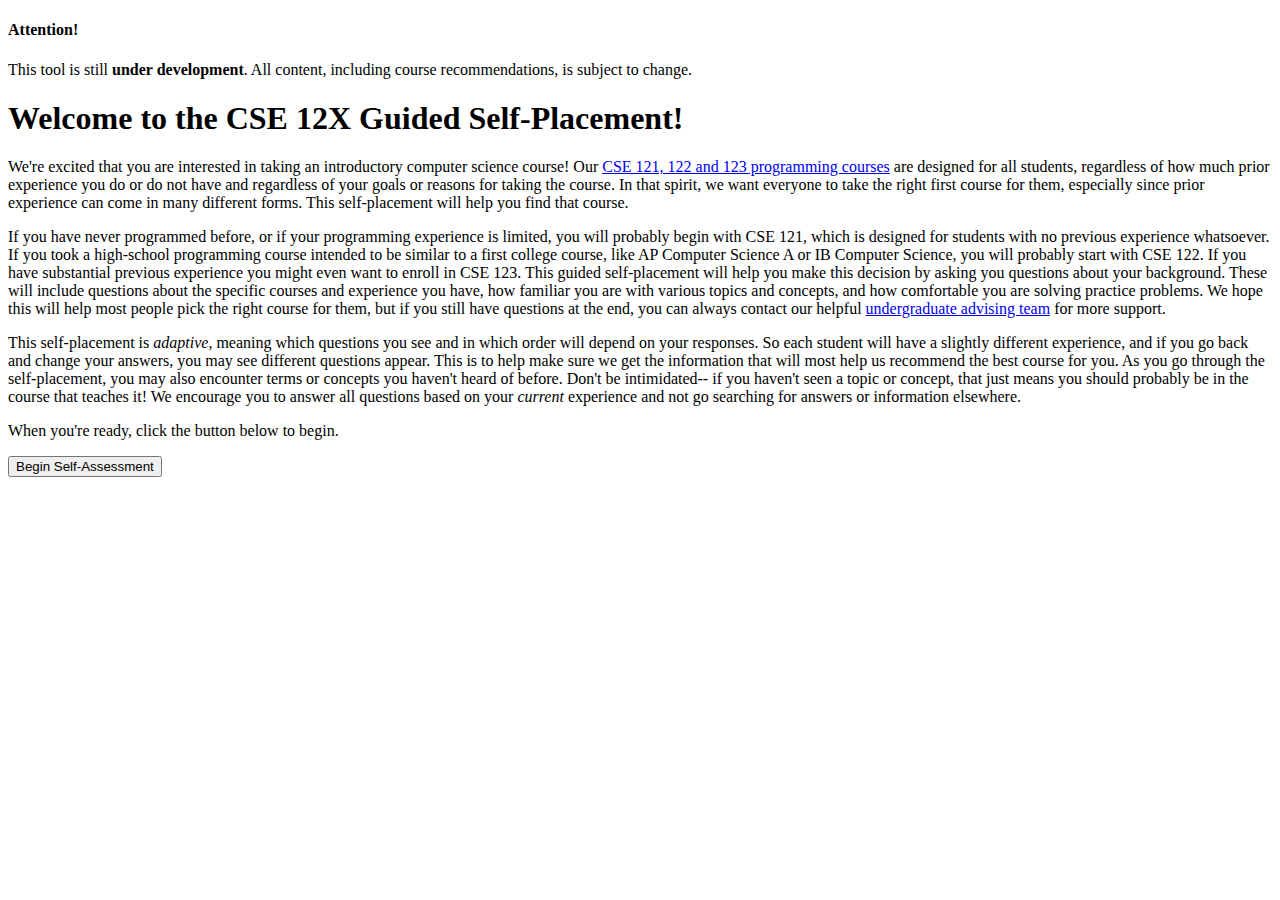
==== test.html @ 58d10d98 "Change topic questions to 5-point scale." ====
<!doctype html>
<html lang="en">
  <head>
    <!-- Required meta tags -->
    <meta charset="utf-8">
    <meta name="viewport" content="width=device-width, initial-scale=1">

    <!-- jQuery -->
    <script src="https://code.jquery.com/jquery-3.6.0.min.js" integrity="sha256-/xUj+3OJU5yExlq6GSYGSHk7tPXikynS7ogEvDej/m4=" crossorigin="anonymous"></script>

    <!-- Bootstrap CSS & JS -->
    <link href="https://cdn.jsdelivr.net/npm/bootstrap@5.1.3/dist/css/bootstrap.min.css" rel="stylesheet" integrity="sha384-1BmE4kWBq78iYhFldvKuhfTAU6auU8tT94WrHftjDbrCEXSU1oBoqyl2QvZ6jIW3" crossorigin="anonymous">
    <script src="https://cdn.jsdelivr.net/npm/bootstrap@5.1.3/dist/js/bootstrap.bundle.min.js" integrity="sha384-ka7Sk0Gln4gmtz2MlQnikT1wXgYsOg+OMhuP+IlRH9sENBO0LRn5q+8nbTov4+1p" crossorigin="anonymous"></script>

    <!-- Prism syntax highlighting -->
    <script src="prism.js"></script>
    <link rel="stylesheet" href="prism.css" type="text/css" />

    <!-- Custom styling and CSS -->
    <link href="styles.css" rel="stylesheet" type="text/css" />
    <script src="script.js"></script>


    <title>CSE 12X Self-Placement</title>
  </head>
  <body>
    <main class="py-5 px-5">
      <div id="beta-alert" class="alert alert-warning sticky-top" role="alert">
        <h4 class="alert-heading">Attention!</h4>
        <p>This tool is still <strong>under development</strong>. All content, including course recommendations,
             is subject to change.</p>
      </div>

      <div id="welcome">
        <h1>Welcome to the CSE 12X Guided Self-Placement!</h1>

        <p>
            We're excited that you are interested in taking an introductory computer science course! Our
            <a target="new" href="https://www.cs.washington.edu/academics/ugrad/nonmajor-options/intro-courses">CSE 121, 122 and 123
            programming courses</a> are designed for all students, regardless of how much prior experience you do or do not have and
            regardless of your goals or reasons for taking the course. In that spirit, we want everyone to take the right first course
            for them, especially since prior experience can come in many different forms. This self-placement will help you find that
            course.
        </p>
        <p>
            If you have never programmed before, or if your programming experience is limited, you will probably begin with CSE 121,
            which is designed for students with no previous experience whatsoever. If you took a high-school programming course intended
            to be similar to a first college course, like AP Computer Science A or IB Computer Science, you will probably start with CSE
            122. If you have substantial previous experience you might even want to enroll in CSE 123. This guided self-placement will
            help you make this decision by asking you questions about your background. These will include questions about the specific
            courses and experience you have, how familiar you are with various topics and concepts, and how comfortable you are solving
            practice problems. We hope this will help most people pick the right course for them, but if you still have questions at the
            end, you can always contact our helpful <a target="new" href="https://www.cs.washington.edu/academics/ugrad/advising">undergraduate
            advising team</a> for more support.
        </p>
        <p>
            This self-placement is <em>adaptive</em>, meaning which questions you see and in which order will depend on your responses. So
            each student will have a slightly different experience, and if you go back and change your answers, you may see different questions
            appear. This is to help make sure we get the information that will most help us recommend the best course for you. As you go through
            the self-placement, you may also encounter terms or concepts you haven't heard of before. Don't be intimidated-- if you haven't seen
            a topic or concept, that just means you should probably be in the course that teaches it! We encourage you to answer all questions
            based on your <em>current</em> experience and not go searching for answers or information elsewhere.
        </p>

        <p>When you're ready, click the button below to begin.</p>
        <button type="button" class="btn btn-success" id="start-btn">Begin Self-Assessment</button>
      </div>


      <form style="display:none" id="main">
        <div class="mb-3 question" id="prevCourse">
            <label class="form-label" for="previousCourse">Have you taken a previous computer science course?</label>
            <div class="form-check">
                <input autocomplete="off" class="form-check-input" type="radio" name="previousCourse" id="previousCourseYes" value="Yes">
                <label class="form-check-label" for="previousCourseYes">Yes</label>
            </div>
            <div class="form-check">
                <input autocomplete="off" class="form-check-input" type="radio" name="previousCourse" id="previousCourseNo" value="No">
                <label class="form-check-label" for="previousCourseNo">No</label>
            </div>
        </div>

        <div class="mb-3 question" id ="prevExp" style="display:none">
            <label class="form-label" for="previousExp">Do you have previous programming experience outside of a course?</label>
            <div class="form-check">
                <input autocomplete="off" class="form-check-input" type="radio" name="previousExp" id="previousExpYes" value="Yes">
                <label class="form-check-label" for="previousExpYes">Yes</label>
            </div>
            <div class="form-check">
                <input autocomplete="off" class="form-check-input" type="radio" name="previousExp" id="previousExpNo" value="No">
                <label class="form-check-label" for="previousExpNo">No</label>
            </div>
        </div>

        <div class="mb-3 question" id="lastCourse" style="display:none">
            <label class="form-label" for="lastCourse">What is the most recent computer science course you have completed?</label>
            <select class="form-select" name="lastCourse" aria-label="Most recent course">
                <option value="" selected disabled>Select an option</option>
                <option value="CSE142">CSE 142 (at UW, UW in the High School, or a community college)</option>
                <option value="AP-A">Advanced Placement (AP) Computer Science A</option>
                <option value="AP-P">Advanced Placement (AP) Computer Science Principles</option>
                <option value="IB-SL">International Baccalaureate (IB) Computer Science - Standard Level (SL)</option>
                <option value="IB-HL">International Baccalaureate (IB) Computer Science - High Level (SL)</option>
                <option value="ECS">Exploring Computer Science</option>
                <option value="Other">Other</option>
            </select>
        </div>

        <div class="mb-3 question gradeCheck" id="142Score" style="display:none">
            <label class="form-label" for="142Score">What was your grade in CSE 142?</label>
            <div class="form-check">
                <input autocomplete="off" class="form-check-input" type="radio" name="142Score" id="142-0" value="0">
                <label class="form-check-label" for="142-0">0.0-0.9</label>
            </div>
            <div class="form-check">
                <input autocomplete="off" class="form-check-input" type="radio" name="142Score" id="142-1" value="1">
                <label class="form-check-label" for="142-1">1.0-1.9</label>
            </div>
            <div class="form-check">
                <input autocomplete="off" class="form-check-input" type="radio" name="142Score" id="142-2" value="2">
                <label class="form-check-label" for="142-2">2.0-2.9</label>
            </div>
            <div class="form-check">
                <input autocomplete="off" class="form-check-input" type="radio" name="142Score" id="142-3" value="3">
                <label class="form-check-label" for="142-3">3.0-4.0</label>
            </div>
            <div class="form-check">
                <input autocomplete="off" class="form-check-input" type="radio" name="142Score" id="142-S" value="S">
                <label class="form-check-label" for="142-S">S</label>
            </div>
            <div class="form-check">
                <input autocomplete="off" class="form-check-input" type="radio" name="142Score" id="142-NS" value="NS">
                <label class="form-check-label" for="142-NS">NS</label>
            </div>
            <div class="form-check">
                <input autocomplete="off" class="form-check-input" type="radio" name="142Score" id="142-X" value="X">
                <label class="form-check-label" for="142-X">I do not have a grade in CSE 142</label>
            </div>
        </div>

        <div class="mb-3 question gradeCheck" id="apScore" style="display:none">
            <label class="form-label" for="apScore">What was your score on the AP Computer Science A exam?</label>
            <div class="form-check">
                <input autocomplete="off" class="form-check-input" type="radio" name="apScore" id="ap1" value="1">
                <label class="form-check-label" for="ap1">1</label>
            </div>
            <div class="form-check">
                <input autocomplete="off" class="form-check-input" type="radio" name="apScore" id="ap2" value="2">
                <label class="form-check-label" for="ap2">2</label>
            </div>
            <div class="form-check">
                <input autocomplete="off" class="form-check-input" type="radio" name="apScore" id="ap3" value="3">
                <label class="form-check-label" for="ap3">3</label>
            </div>
            <div class="form-check">
                <input autocomplete="off" class="form-check-input" type="radio" name="apScore" id="ap4" value="4">
                <label class="form-check-label" for="ap4">4</label>
            </div>
            <div class="form-check">
                <input autocomplete="off" class="form-check-input" type="radio" name="apScore" id="ap5" value="5">
                <label class="form-check-label" for="ap5">5</label>
            </div>
            <div class="form-check">
                <input autocomplete="off" class="form-check-input" type="radio" name="apScore" id="ap0" value="X">
                <label class="form-check-label" for="ap0">I did not take the exam or do not have a score</label>
            </div>
        </div>

        <div class="mb-3 question gradeCheck" id="ibScore" style="display:none">
            <label class="form-label" for="ibScore">What was your score on the IB Computer Science exam?</label>
            <div class="form-check">
                <input autocomplete="off" class="form-check-input" type="radio" name="ibScore" id="ib1" value="1">
                <label class="form-check-label" for="ib1">1</label>
            </div>
            <div class="form-check">
                <input autocomplete="off" class="form-check-input" type="radio" name="ibScore" id="ib2" value="2">
                <label class="form-check-label" for="ib2">2</label>
            </div>
            <div class="form-check">
                <input autocomplete="off" class="form-check-input" type="radio" name="ibScore" id="ib3" value="3">
                <label class="form-check-label" for="ib3">3</label>
            </div>
            <div class="form-check">
                <input autocomplete="off" class="form-check-input" type="radio" name="ibScore" id="ib4" value="4">
                <label class="form-check-label" for="ib4">4</label>
            </div>
            <div class="form-check">
                <input autocomplete="off" class="form-check-input" type="radio" name="ibScore" id="ib5" value="5">
                <label class="form-check-label" for="ib5">5</label>
            </div>
            <div class="form-check">
                <input autocomplete="off" class="form-check-input" type="radio" name="ibScore" id="ib6" value="6">
                <label class="form-check-label" for="ib6">6</label>
            </div>
            <div class="form-check">
                <input autocomplete="off" class="form-check-input" type="radio" name="ibScore" id="ib7" value="7">
                <label class="form-check-label" for="ib7">7</label>
            </div>
            <div class="form-check">
                <input autocomplete="off" class="form-check-input" type="radio" name="ibScore" id="ib0" value="X">
                <label class="form-check-label" for="ib0">I did not take the exam or do not have a score</label>
            </div>
        </div>

        <div class="mb-2 question" id="topics-121" style="display:none">
            <label class="form-label" for="topics-121">How familiar and comfortable are you with each of
                the following programming topics/constructs?</label>
            <div class="mb-3">
                <label for="121vars" id="varLabel">Variables</label>
                <select class="form-select" name="121vars">
                    <option value="" selected disabled>Select an option</option>
                    <option value="0">I have never heard of this.</option>
                    <option value="1">I have heard of this but don't know what it is or don't understand it.</option>
                    <option value="2">I know what this is but I am not comfortable using it in programming.</option>
                    <option value="3">I am somewhat comfortable using this in programming.</option>
                    <option value="4">I am entirely comfortable using this in programming.</option>
                </select>
            </div>

            <div class="mb-3">
                <label for="121types" id="typeLabel">Data types (e.g.,&nbsp;<code>int</code>,&nbsp;<code>double</code>,&nbsp;<code>String</code>,&nbsp;<code>char</code>)</label>
                <select class="form-select" name="121types">
                    <option value="" selected disabled>Select an option</option>
                    <option value="0">I have never heard of this.</option>
                    <option value="1">I have heard of this but don't know what it is or don't understand it.</option>
                    <option value="2">I know what this is but I am not comfortable using it in programming.</option>
                    <option value="3">I am somewhat comfortable using this in programming.</option>
                    <option value="4">I am entirely comfortable using this in programming.</option>
                </select>
            </div>
            <div class="mb-3">
                <label for="121funcs" id="funcLabel">Functions/Methods</label>
                <select class="form-select" name="121funcs">
                    <option value="" selected disabled>Select an option</option>
                    <option value="0">I have never heard of this.</option>
                    <option value="1">I have heard of this but don't know what it is or don't understand it.</option>
                    <option value="2">I know what this is but I am not comfortable using it in programming.</option>
                    <option value="3">I am somewhat comfortable using this in programming.</option>
                    <option value="4">I am entirely comfortable using this in programming.</option>
                </select>
            </div>
            <div class="mb-3">
                <label for="121loops" id="loopLabel">Loops</label>
                <select class="form-select" name="121loops">
                    <option value="" selected disabled>Select an option</option>
                    <option value="0">I have never heard of this.</option>
                    <option value="1">I have heard of this but don't know what it is or don't understand it.</option>
                    <option value="2">I know what this is but I am not comfortable using it in programming.</option>
                    <option value="3">I am somewhat comfortable using this in programming.</option>
                    <option value="4">I am entirely comfortable using this in programming.</option>
                </select>
            </div>
            <div class="mb-3">
                <label for="121conds" id="condLabel">Conditionals (e.g.,&nbsp;<code>if</code>,&nbsp;<code>else</code>)</label>
                <select class="form-select" name="121conds">
                    <option value="" selected disabled>Select an option</option>
                    <option value="0">I have never heard of this.</option>
                    <option value="1">I have heard of this but don't know what it is or don't understand it.</option>
                    <option value="2">I know what this is but I am not comfortable using it in programming.</option>
                    <option value="3">I am somewhat comfortable using this in programming.</option>
                    <option value="4">I am entirely comfortable using this in programming.</option>
                </select>
            </div>
            <div class="mb-3">
                <label for="121arrs" id="arrLabel">Arrays and/or Lists</label>
                <select class="form-select" name="121arrs">
                    <option value="" selected disabled>Select an option</option>
                    <option value="0">I have never heard of this.</option>
                    <option value="1">I have heard of this but don't know what it is or don't understand it.</option>
                    <option value="2">I know what this is but I am not comfortable using it in programming.</option>
                    <option value="3">I am somewhat comfortable using this in programming.</option>
                    <option value="4">I am entirely comfortable using this in programming.</option>
                </select>
            </div>
        </div>

        <div class="mb-3 question" id="p_121p1" style="display:none">
            <label for="p_121p1">Read and work on this problem, then answer the next question: <b>What is the output after executing the following code?</b></label><br/>

            <!-- Nav tabs -->
            <ul class="nav nav-pills" id="p_121p1-lang" role="tablist">
                <li class="nav-item" role="presentation">
                    <button class="nav-link active" id="p_121p1-java-tab" data-bs-toggle="tab" data-bs-target="#p_121p1-java" type="button" role="tab" aria-controls="p_121p1-java" aria-selected="true">Java</button>
                </li>
                <li class="nav-item" role="presentation">
                    <button class="nav-link" id="p_121p1-python-tab" data-bs-toggle="tab" data-bs-target="#p_121p1-python" type="button" role="tab" aria-controls="p_121p1-python" aria-selected="false">Python</button>
                </li>
            </ul>

            <!-- Tab panes -->
            <div class="tab-content">
                <!-- **JAVA** -->
                <div class="tab-pane active" id="p_121p1-java" role="tabpanel" aria-labelledby="p_121p1-java-tab">
                    <div class="row">
                        <div class="col-7" id="p_121p1-java-problem-col">
                            <pre><code class="language-java">public class Example {
    public static void main(String[] args) {
        figure(8);
    }

    public static void figure(int max) {
        for (int line = 1; line &lt;= max; line++) {
            for (int dots = 1; dots &lt;= -1 * line + max; dots++) {
                System.out.print(".");
            }
            System.out.println(line);
        }
    }
}</code></pre>
                        </div>

                        <div class="col-4 toggle-solutions" id="p_121p1-java-solution-col">
                            <!-- **SOLUTION** -->
                            <p>
                            <button class="btn btn-primary" type="button" data-bs-toggle="collapse" data-bs-target="#p_121p1-java-solution" role="button" aria-expanded="false" aria-controls="p_121p1-java-solution">
                                Toggle solution
                            </button>
                            </p>
                            <div class="collapse" id="p_121p1-java-solution">
                                <div class="card card-body">
                                    <samp>
                                        .......1<br/>
                                        ......2<br/>
                                        .....3<br/>
                                        ....4<br/>
                                        ...5<br/>
                                        ..6<br/>
                                        .7<br/>
                                        8
                                    </samp>
                                </div>
                            </div>
                        </div>
                    </div>
                </div>

                <!-- **PYTHON** -->
                <div class="tab-pane" id="p_121p1-python" role="tabpanel" aria-labelledby="p_121p1-python-tab">
                    <div class="row">
                        <div class="col-7" id="p_121p1-python-problem-col">
                            <pre><code class="language-python">def figure(max_num):
    for line in range(1, max_num + 1):
        for dots in range(1, max_num - line + 1):
            print(".", end="")
        print(line)

figure(8)</code></pre>
                        </div>

                        <div class="col-4 toggle-solutions" id="p_121p1-python-solution-col">
                            <!-- **SOLUTION** -->
                            <p>
                            <a class="btn btn-primary" data-bs-toggle="collapse" href="#p_121p1-python-solution" role="button" aria-expanded="false" aria-controls="p_121p1-python-solution">
                                Toggle solution
                            </a>
                            </p>
                            <div class="collapse" id="p_121p1-python-solution">
                                <div class="card card-body">
                                    <samp>
                                        .......1<br/>
                                        ......2<br/>
                                        .....3<br/>
                                        ....4<br/>
                                        ...5<br/>
                                        ..6<br/>
                                        .7<br/>
                                        8
                                    </samp>
                                </div>
                            </div>
                        </div>
                    </div>
                </div>
            </div>


            <div class="mb-3" id="p_121p1react" style="display:none">
                <label class="form-label" for="p_121p1react">Which of the following best describes your experience with the preceding problem?</label>
                <div class="form-check">
                    <input autocomplete="off" class="form-check-input" type="radio" name="p_121p1react" id="p_121p1react1" value="1">
                    <label class="form-check-label" for="p_121p1react1">I did not understand the problem.</label>
                </div>
                <div class="form-check">
                    <input autocomplete="off" class="form-check-input" type="radio" name="p_121p1react" id="p_121p1react2" value="2">
                    <label class="form-check-label" for="p_121p1react2">I understood the problem but did not know how to begin solving it.</label>
                </div>
                <div class="form-check">
                    <input autocomplete="off" class="form-check-input" type="radio" name="p_121p1react" id="p_121p1react3" value="3">
                    <label class="form-check-label" for="p_121p1react3">I was able to begin solving the problem but was not able to complete it.</label>
                </div>
                <div class="form-check">
                    <input autocomplete="off" class="form-check-input" type="radio" name="p_121p1react" id="p_121p1react4" value="4">
                    <label class="form-check-label" for="p_121p1react4">I was able to solve the problem but struggled to do so.</label>
                </div>
                <div class="form-check">
                    <input autocomplete="off" class="form-check-input" type="radio" name="p_121p1react" id="p_121p1react5" value="5">
                    <label class="form-check-label" for="p_121p1react5">I was able to solve the problem easily.</label>
                </div>
            </div>
        </div>

        <div class="mb-3 question" id="p_121p2" style="display:none">
            <label for="p_121p2">Read and work on this problem, then answer the next question: <b>What is the output after executing the following code?</b></label><br/>

            <!-- Nav tabs -->
            <ul class="nav nav-pills" id="p_121p2-lang" role="tablist">
                <li class="nav-item" role="presentation">
                    <button class="nav-link active" id="p_121p2-java-tab" data-bs-toggle="tab" data-bs-target="#p_121p2-java" type="button" role="tab" aria-controls="p_121p2-java" aria-selected="true">Java</button>
                </li>
                <li class="nav-item" role="presentation">
                    <button class="nav-link" id="p_121p2-python-tab" data-bs-toggle="tab" data-bs-target="#p_121p2-python" type="button" role="tab" aria-controls="p_121p2-python" aria-selected="false">Python</button>
                </li>
            </ul>

            <!-- Tab panes -->
            <div class="tab-content">
                <!-- **JAVA** -->
                <div class="tab-pane active" id="p_121p2-java" role="tabpanel" aria-labelledby="p_121p2-java-tab">
                    <div class="row">
                        <div class="col-7" id="p_121p2-java-problem-col">
                            <pre><code class="language-java">public class Example {
    public static void main(String[] args) {
        String[] list = {"hello", "banana", "lime", "lemon", "apple", "strawberry", "grape"};
        boolean mystery1 = mystery(3, list);
        System.out.println("Mystery 1: " + mystery1);
        boolean mystery2 = mystery(5, list);
        System.out.println("Mystery 2: " + mystery2);
    }

    public static boolean mystery(int x, String[] list) {
        for (int i = 0; i &lt; list.length; i++) {
            if (list[i].length() &lt; x) {
                return true;
            }
        }
        return false;
    }
}</code></pre>
                        </div>

                        <div class="col-4 toggle-solutions" id="p_121p2-java-solution-col">
                            <!-- **SOLUTION** -->
                            <p>
                            <a class="btn btn-primary" data-bs-toggle="collapse" href="#p_121p2-java-solution" role="button" aria-expanded="false" aria-controls="p_121p2-java-solution">
                                Toggle solution
                            </a>
                            </p>
                            <div class="collapse" id="p_121p2-java-solution">
                                <div class="card card-body">
                                    <samp>
                                        Mystery 1: false<br/>
                                        Mystery 2: true
                                    </samp>
                                </div>
                            </div>
                        </div>
                    </div>
                </div>

                <!-- **PYTHON** -->
                <div class="tab-pane" id="p_121p2-python" role="tabpanel" aria-labelledby="p_121p2-python-tab">
                    <div class="row">
                        <div class="col-7" id="p_121p2-python-problem-col">
                            <pre><code class="language-python">def mystery(x, values):
    for el in values:
        if len(el) &lt; x:
            return True
    return False


values = ["hello", "banana", "lime", "lemon", "apple", "strawberry", "grape"]
mystery1 = mystery(3, values)
print("Mystery 1:", mystery1)
mystery2 = mystery(5, values)
print("Mystery 2:", mystery2)
                            </code></pre>
                        </div>

                        <div class="col-4 toggle-solutions" id="p_121p2-python-solution-col">
                            <!-- **SOLUTION** -->
                            <p>
                            <a class="btn btn-primary" data-bs-toggle="collapse" href="#p_121p2-python-solution" role="button" aria-expanded="false" aria-controls="p_121p2-python-solution">
                                Toggle solution
                            </a>
                            </p>
                            <div class="collapse" id="p_121p2-python-solution">
                                <div class="card card-body">
                                    <samp>
                                        Mystery 1: False</br>
                                        Mystery 2: True
                                    </samp>
                                </div>
                            </div>
                        </div>
                    </div>
                </div>
            </div>


            <div class="mb-3" id="p_121p2react" style="display:none">
                <label class="form-label" for="p_121p2react">Which of the following best describes your experience with the preceding problem?</label>
                <div class="form-check">
                    <input autocomplete="off" class="form-check-input" type="radio" name="p_121p2react" id="p_121p2react1" value="1">
                    <label class="form-check-label" for="p_121p2react1">I did not understand the problem.</label>
                </div>
                <div class="form-check">
                    <input autocomplete="off" class="form-check-input" type="radio" name="p_121p2react" id="p_121p2react2" value="2">
                    <label class="form-check-label" for="p_121p2react2">I understood the problem but did not know how to begin solving it.</label>
                </div>
                <div class="form-check">
                    <input autocomplete="off" class="form-check-input" type="radio" name="p_121p2react" id="p_121p2react3" value="3">
                    <label class="form-check-label" for="p_121p2react3">I was able to begin solving the problem but was not able to complete it.</label>
                </div>
                <div class="form-check">
                    <input autocomplete="off" class="form-check-input" type="radio" name="p_121p2react" id="p_121p2react4" value="4">
                    <label class="form-check-label" for="p_121p2react4">I was able to solve the problem but struggled to do so.</label>
                </div>
                <div class="form-check">
                    <input autocomplete="off" class="form-check-input" type="radio" name="p_121p2react" id="p_121p2react5" value="5">
                    <label class="form-check-label" for="p_121p2react5">I was able to solve the problem easily.</label>
                </div>
            </div>
        </div>

        <div class="mb-3 question" id="p_121p3" style="display:none">
            <label for="p_121p3">Read and work on this problem, then answer the next question: <b>In one or two short sentences, describe what the following code does.</b></label><br/>

            <!-- Nav tabs -->
            <ul class="nav nav-pills" id="p_121p3-lang" role="tablist">
                <li class="nav-item" role="presentation">
                    <button class="nav-link active" id="p_121p3-java-tab" data-bs-toggle="tab" data-bs-target="#p_121p3-java" type="button" role="tab" aria-controls="p_121p3-java" aria-selected="true">Java</button>
                </li>
                <li class="nav-item" role="presentation">
                    <button class="nav-link" id="p_121p3-python-tab" data-bs-toggle="tab" data-bs-target="#p_121p3-python" type="button" role="tab" aria-controls="p_121p3-python" aria-selected="false">Python</button>
                </li>
            </ul>

            <!-- Tab panes -->
            <div class="tab-content">
                <!-- **JAVA** -->
                <div class="tab-pane active" id="p_121p3-java" role="tabpanel" aria-labelledby="p_121p3-java-tab">
                    <div class="row">
                        <div class="col-7" id="p_121p3-java-problem-col">
                            <pre><code class="language-java">import java.util.*;

public class Example {
    public static void main(String[] args) {
        inputLoop();
    }

    public static void inputLoop() {
        Scanner console = new Scanner(System.in);
        int totalChars = 0;
        String sentinel = "quit";
        System.out.print("Type a word (or \"" + sentinel + "\" to quit): ");
        String word = console.next();
        while (!word.equals(sentinel)) {
            totalChars += word.length();
            System.out.print("Type a word (or \"" + sentinel + "\" to quit): ");
            word = console.next();
        }
        System.out.println("The total number of characters is: " + totalChars);
    }
}</code></pre>
                        </div>

                        <div class="col-4 toggle-solutions" id="p_121p3-java-solution-col">
                            <!-- **SOLUTION** -->
                            <p>
                            <a class="btn btn-primary" data-bs-toggle="collapse" href="#p_121p3-java-solution" role="button" aria-expanded="false" aria-controls="p_121p3-java-solution">
                                Toggle solution
                            </a>
                            </p>
                            <div class="collapse" id="p_121p3-java-solution">
                                <div class="card card-body">
                                    <samp>
                                        Reads in input from the user one word at a time until the word "quit" is entered, then prints the total number of characters entered
                                        (not including the word "quit").
                                    </samp>
                                </div>
                            </div>
                        </div>
                    </div>
                </div>

                <!-- **PYTHON** -->
                <div class="tab-pane" id="p_121p3-python" role="tabpanel" aria-labelledby="p_121p3-python-tab">
                    <div class="row">
                        <div class="col-7" id="p_121p3-python-problem-col">
                            <pre><code class="language-python">def input_loop():
    total_chars = 0;
    sentinel = "quit";
    prompt = 'Type a word (or "' + sentinel +'" to quit): '
    word = input(prompt)
    while word != sentinel:
        total_chars += len(word)
        word = input(prompt)
    print("The total number of characters is:", total_chars)

input_loop()</code></pre>
                        </div>

                        <div class="col-4 toggle-solutions" id="p_121p3-python-solution-col">
                            <!-- **SOLUTION** -->
                            <p>
                            <a class="btn btn-primary" data-bs-toggle="collapse" href="#p_121p3-python-solution" role="button" aria-expanded="false" aria-controls="p_121p3-python-solution">
                                Toggle solution
                            </a>
                            </p>
                            <div class="collapse" id="p_121p3-python-solution">
                                <div class="card card-body">
                                    <samp>
                                        Reads in input from the user one word at a time until the word "quit" is entered, then prints the total number of characters entered
                                        (not including the word "quit").
                                    </samp>
                                </div>
                            </div>
                        </div>
                    </div>
                </div>
            </div>

            <div class="mb-3" id="p_121p3react" style="display:none">
                <label class="form-label" for="p_121p3react">Which of the following best describes your experience with the preceding problem?</label>
                <div class="form-check">
                    <input autocomplete="off" class="form-check-input" type="radio" name="p_121p3react" id="p_121p3react1" value="1">
                    <label class="form-check-label" for="p_121p3react1">I did not understand the problem.</label>
                </div>
                <div class="form-check">
                    <input autocomplete="off" class="form-check-input" type="radio" name="p_121p3react" id="p_121p3react2" value="2">
                    <label class="form-check-label" for="p_121p3react2">I understood the problem but did not know how to begin solving it.</label>
                </div>
                <div class="form-check">
                    <input autocomplete="off" class="form-check-input" type="radio" name="p_121p3react" id="p_121p3react3" value="3">
                    <label class="form-check-label" for="p_121p3react3">I was able to begin solving the problem but was not able to complete it.</label>
                </div>
                <div class="form-check">
                    <input autocomplete="off" class="form-check-input" type="radio" name="p_121p3react" id="p_121p3react4" value="4">
                    <label class="form-check-label" for="p_121p3react4">I was able to solve the problem but struggled to do so.</label>
                </div>
                <div class="form-check">
                    <input autocomplete="off" class="form-check-input" type="radio" name="p_121p3react" id="p_121p3react5" value="5">
                    <label class="form-check-label" for="p_121p3react5">I was able to solve the problem easily.</label>
                </div>
            </div>
        </div>

        <div class="mb-3 question" id="topics-122" style="display:none">
            <label class="form-label" for="topics-122">How familiar and comfortable are you with each of
                the following programming topics/constructs?</label>
            <div class="mb-3">
                <label for="122io" id="ioLabel">Console and/or File Input/Output</label>
                <select class="form-select" name="122io">
                    <option value="" selected disabled>Select an option</option>
                    <option value="0">I have never heard of this.</option>
                    <option value="1">I have heard of this but don't know what it is or don't understand it.</option>
                    <option value="2">I know what this is but I am not comfortable using it in programming.</option>
                    <option value="3">I am somewhat comfortable using this in programming.</option>
                    <option value="4">I am entirely comfortable using this in programming.</option>
                </select>
            </div>
            <div class="mb-3">
                <label for="122maps" id="mapLabel">Maps and/or Dictionaries</label>
                <select class="form-select" name="122maps">
                    <option value="" selected disabled>Select an option</option>
                    <option value="0">I have never heard of this.</option>
                    <option value="1">I have heard of this but don't know what it is or don't understand it.</option>
                    <option value="2">I know what this is but I am not comfortable using it in programming.</option>
                    <option value="3">I am somewhat comfortable using this in programming.</option>
                    <option value="4">I am entirely comfortable using this in programming.</option>
                </select>
            </div>
            <div class="mb-3">
                <label for="122classes" id="classLabel">Defining classes</label>
                <select class="form-select" name="122classes">
                    <option value="" selected disabled>Select an option</option>
                    <option value="0">I have never heard of this.</option>
                    <option value="1">I have heard of this but don't know what it is or don't understand it.</option>
                    <option value="2">I know what this is but I am not comfortable using it in programming.</option>
                    <option value="3">I am somewhat comfortable using this in programming.</option>
                    <option value="4">I am entirely comfortable using this in programming.</option>
                </select>
            </div>
            <div class="mb-3">
                <label for="122construct" id="constructLabel">Defining constructors</label>
                <select class="form-select" name="122construct">
                    <option value="" selected disabled>Select an option</option>
                    <option value="0">I have never heard of this.</option>
                    <option value="1">I have heard of this but don't know what it is or don't understand it.</option>
                    <option value="2">I know what this is but I am not comfortable using it in programming.</option>
                    <option value="3">I am somewhat comfortable using this in programming.</option>
                    <option value="4">I am entirely comfortable using this in programming.</option>
                </select>
            </div>
            <div class="mb-3">
                <label for="122inter" id="interLabel">Interfaces</label>
                <select class="form-select" name="122inter">
                    <option value="" selected disabled>Select an option</option>
                    <option value="0">I have never heard of this.</option>
                    <option value="1">I have heard of this but don't know what it is or don't understand it.</option>
                    <option value="2">I know what this is but I am not comfortable using it in programming.</option>
                    <option value="3">I am somewhat comfortable using this in programming.</option>
                    <option value="4">I am entirely comfortable using this in programming.</option>
                </select>
            </div>
        </div>


        <div class="mb-3 question" id="p_122p1" style="display:none">
            <label for="p_122p1">Read and work on this problem, then answer the next question: <b>In one or two short sentences, describe what the following code does.</b></label><br/>

            <!-- Nav tabs -->
            <ul class="nav nav-pills" id="p_122p1-lang" role="tablist">
                <li class="nav-item" role="presentation">
                    <button class="nav-link active" id="p_122p1-java-tab" data-bs-toggle="tab" data-bs-target="#p_122p1-java" type="button" role="tab" aria-controls="p_122p1-java" aria-selected="true">Java</button>
                </li>
                <li class="nav-item" role="presentation">
                    <button class="nav-link" id="p_122p1-python-tab" data-bs-toggle="tab" data-bs-target="#p_122p1-python" type="button" role="tab" aria-controls="p_122p1-python" aria-selected="false">Python</button>
                </li>
            </ul>

            <!-- Tab panes -->
            <div class="tab-content">
                <!-- **JAVA** -->
                <div class="tab-pane active" id="p_122p1-java" role="tabpanel" aria-labelledby="p_122p1-java-tab">
                    <div class="row">
                        <div class="col-7" id="p_122p1-java-problem-col">
                            <pre><code class="language-java">public static Map&lt;String, Set&lt;Integer&gt;&gt; mystery(Map&lt;String, Set&lt;Integer&gt;&gt; map1) {
    Map&lt;String, Set&lt;Integer&gt;&gt; map2 = new HashMap&lt;&gt;();
    for (String key : map1.keySet()) {
        Set&lt;Integer&gt; set1 = map1.get(key);
        Set&lt;Integer&gt; set2 = new HashSet&lt;Integer&gt;();
        for (int n : set1) {
            set2.add(n);
        }
        map2.put(key, set2);
    }
    return map2;
}</code></pre>
                        </div>

                        <div class="col-4 toggle-solutions" id="p_122p1-java-solution-col">
                            <!-- **SOLUTION** -->
                            <p>
                            <a class="btn btn-primary" data-bs-toggle="collapse" href="#p_122p1-java-solution" role="button" aria-expanded="false" aria-controls="p_122p1-java-solution">
                                Toggle solution
                            </a>
                            </p>
                            <div class="collapse" id="p_122p1-java-solution">
                                <div class="card card-body">
                                    <samp>
                                        Creates a new map that contains the same keys and copies of the values of the parameter map. (Creates a deep copy of the parameter map.)
                                    </samp>
                                </div>
                            </div>
                        </div>
                    </div>
                </div>

                <!-- **PYTHON** -->
                <div class="tab-pane" id="p_122p1-python" role="tabpanel" aria-labelledby="p_122p1-python-tab">
                    <div class="row">
                        <div class="col-7" id="p_122p1-python-problem-col">
                            <pre><code class="language-python">def mystery(dict1):
    dict2 = {}
    for key in dict1:
        set2 = set()
        set1 = dict1[key]
        for n in set1:
            set2.add(n)
        dict2[key] = set2
    return dict2</code></pre>
                        </div>

                        <div class="col-4 toggle-solutions" id="p_122p1-python-solution-col">
                            <!-- **SOLUTION** -->
                            <p>
                            <a class="btn btn-primary" data-bs-toggle="collapse" href="#p_122p1-python-solution" role="button" aria-expanded="false" aria-controls="p_122p1-python-solution">
                                Toggle solution
                            </a>
                            </p>
                            <div class="collapse" id="p_122p1-python-solution">
                                <div class="card card-body">
                                    <samp>
                                        Creates a new dictionary that contains the same keys and copies of the values of the parameter dictionary. (Creates a deep copy of the parameter dictionary.)
                                    </samp>
                                </div>
                            </div>
                        </div>
                    </div>
                </div>
            </div>

            <div class="mb-3" id="p_122p1react" style="display:none">
                <label class="form-label" for="p_122p1react">Which of the following best describes your experience with the preceding problem?</label>
                <div class="form-check">
                    <input autocomplete="off" class="form-check-input" type="radio" name="p_122p1react" id="p_122p1react1" value="1">
                    <label class="form-check-label" for="p_122p1react1">I did not understand the problem.</label>
                </div>
                <div class="form-check">
                    <input autocomplete="off" class="form-check-input" type="radio" name="p_122p1react" id="p_122p1react2" value="2">
                    <label class="form-check-label" for="p_122p1react2">I understood the problem but did not know how to begin solving it.</label>
                </div>
                <div class="form-check">
                    <input autocomplete="off" class="form-check-input" type="radio" name="p_122p1react" id="p_122p1react3" value="3">
                    <label class="form-check-label" for="p_122p1react3">I was able to begin solving the problem but was not able to complete it.</label>
                </div>
                <div class="form-check">
                    <input autocomplete="off" class="form-check-input" type="radio" name="p_122p1react" id="p_122p1react4" value="4">
                    <label class="form-check-label" for="p_122p1react4">I was able to solve the problem but struggled to do so.</label>
                </div>
                <div class="form-check">
                    <input autocomplete="off" class="form-check-input" type="radio" name="p_122p1react" id="p_122p1react5" value="5">
                    <label class="form-check-label" for="p_122p1react5">I was able to solve the problem easily.</label>
                </div>
            </div>
        </div>          

        <div class="mb-3 question" id="p_122p2" style="display:none">
            <label for="p_122p2">Read and work on this problem, then answer the next question: <b>What is the output of the following code?</b></label><br/>

            <!-- Nav tabs -->
            <!-- <ul class="nav nav-pills" id="p_122p2-lang" role="tablist">
                <li class="nav-item" role="presentation">
                    <button class="nav-link active" id="p_122p2-java-tab" data-bs-toggle="tab" data-bs-target="#p_122p2-java" type="button" role="tab" aria-controls="p_122p2-java" aria-selected="true">Java</button>
                </li>
                <li class="nav-item" role="presentation">
                    <button class="nav-link" id="p_122p2-python-tab" data-bs-toggle="tab" data-bs-target="#p_122p2-python" type="button" role="tab" aria-controls="p_122p2-python" aria-selected="false">Python</button>
                </li>
            </ul> -->

            <!-- Tab panes -->
            <div class="tab-content">
                <!-- **JAVA** -->
                <div class="tab-pane active" id="p_122p2-java" role="tabpanel" aria-labelledby="p_122p2-java-tab">
                    <div class="row">
                        <div class="col-7" id="p_122p2-java-problem-col">
                            <pre><code class="language-java">class CreditCard {
    private String cardNumber;
    private String name;
    private double creditLimit;
    private double balance;
    private int totalCharges;

    public CreditCard(String name, String cardNumber, double creditLimit) {
        this.cardNumber = cardNumber;
        this.name = name;
        this.creditLimit = creditLimit;
        this.balance = 0;
        this.totalCharges = 0;
    }

    public void charge(double amount) {
        if (balance + amount > creditLimit) {
            throw new IllegalArgumentException("Beyond Credit Limit");
        }

        balance += amount;
        totalCharges++;
    }

    public void payBill(double amount) {
        balance -= amount;
    }

    public String getPaymentType() {
        return "CC";
    }

    public int totalPayments() {
        return totalCharges;
    }

    public String toString() {
        return getPaymentType() + " " + cardNumber + " (" + balance + ")";
    }
}

public class Example5 {
    public static void main(String[] args) {
        CreditCard card1 = new CreditCard("Brett Wortzman", "1234567801019275", 1000);
        CreditCard card2 = new CreditCard("Zorah Fung", "9876543210108473", 500);

        card1.charge(325);
        card1.charge(400);
        card1.payBill(200);

        card2.charge(175);
        card2.payBill(50);
        card2.charge(75);
        card2.charge(100);

        System.out.println("Payment Method 1: " + card1);
        System.out.println("Payment Method 2: " + card2);

        System.out.println("Payment Method 1 charges: " + card1.totalPayments());
        System.out.println("Payment Method 2 charges: " + card2.totalPayments());
    }
}</code></pre>
                        </div>

                        <div class="col-4 toggle-solutions" id="p_122p2-java-solution-col">
                            <!-- **SOLUTION** -->
                            <p>
                            <a class="btn btn-primary" data-bs-toggle="collapse" href="#p_122p2-java-solution" role="button" aria-expanded="false" aria-controls="p_122p2-java-solution">
                                Toggle solution
                            </a>
                            </p>
                            <div class="collapse" id="p_122p2-java-solution">
                                <div class="card card-body">
                                    <samp>
                                        Payment Method 1: CC 1234567801019275 (525.0) <br/>
                                        Payment Method 2: CC 9876543210108473 (300.0) <br/>
                                        Payment Method 1 charges: 2 <br/>
                                        Payment Method 2 charges: 3
                                    </samp>
                                </div>
                            </div>
                        </div>
                    </div>
                </div>
            </div>

            <div class="mb-3" id="p_122p2react" style="display:none">
                <label class="form-label" for="p_122p2react">Which of the following best describes your experience with the preceding problem?</label>
                <div class="form-check">
                    <input autocomplete="off" class="form-check-input" type="radio" name="p_122p2react" id="p_122p2react1" value="1">
                    <label class="form-check-label" for="p_122p2react1">I did not understand the problem.</label>
                </div>
                <div class="form-check">
                    <input autocomplete="off" class="form-check-input" type="radio" name="p_122p2react" id="p_122p2react2" value="2">
                    <label class="form-check-label" for="p_122p2react2">I understood the problem but did not know how to begin solving it.</label>
                </div>
                <div class="form-check">
                    <input autocomplete="off" class="form-check-input" type="radio" name="p_122p2react" id="p_122p2react3" value="3">
                    <label class="form-check-label" for="p_122p2react3">I was able to begin solving the problem but was not able to complete it.</label>
                </div>
                <div class="form-check">
                    <input autocomplete="off" class="form-check-input" type="radio" name="p_122p2react" id="p_122p2react4" value="4">
                    <label class="form-check-label" for="p_122p2react4">I was able to solve the problem but struggled to do so.</label>
                </div>
                <div class="form-check">
                    <input autocomplete="off" class="form-check-input" type="radio" name="p_122p2react" id="p_122p2react5" value="5">
                    <label class="form-check-label" for="p_122p2react5">I was able to solve the problem easily.</label>
                </div>
            </div>
        </div>      

        <div class="mb-3 question" id="p_122p3" style="display:none">
            <label for="p_122p3">Read and work on this problem, then answer the next question: <b>In one or two short sentences, describe what the following code does.</b></label><br/>

            <!-- Nav tabs -->
            <!-- <ul class="nav nav-pills" id="p_122p3-lang" role="tablist">
                <li class="nav-item" role="presentation">
                    <button class="nav-link active" id="p_122p3-java-tab" data-bs-toggle="tab" data-bs-target="#p_122p3-java" type="button" role="tab" aria-controls="p_122p3-java" aria-selected="true">Java</button>
                </li>
                <li class="nav-item" role="presentation">
                    <button class="nav-link" id="p_122p3-python-tab" data-bs-toggle="tab" data-bs-target="#p_122p3-python" type="button" role="tab" aria-controls="p_122p3-python" aria-selected="false">Python</button>
                </li>
            </ul> -->

            <!-- Tab panes -->
            <div class="tab-content">
                <!-- **JAVA** -->
                <div class="tab-pane active" id="p_122p3-java" role="tabpanel" aria-labelledby="p_122p3-java-tab">
                    <div class="row">
                        <div class="col-7" id="p_122p3-java-problem-col">
                            <pre><code class="language-java">class CreditCard implements PaymentMethod {
    private String cardNumber;
    private String name;
    private double creditLimit;
    private double balance;
    private int totalCharges;

    public CreditCard(String name, String cardNumber, double creditLimit) {
        this.cardNumber = cardNumber;
        this.name = name;
        this.creditLimit = creditLimit;
        this.balance = 0;
        this.totalCharges = 0;
    }

    public void charge(double amount) {
        if (balance + amount > creditLimit) {
            throw new IllegalArgumentException("Beyond Credit Limit");
        }

        balance += amount;
        totalCharges++;
    }

    public void payBill(double amount) {
        balance -= amount;
    }

    public String getPaymentType() {
        return "CC";
    }

    public int totalPayments() {
        return totalCharges;
    }

    public String toString() {
        return getPaymentType() + " " + cardNumber + " (" + balance + ")";
    }
}

class BankAccount implements PaymentMethod {
    private String number;
    private String name;
    private double balance;
    private int withdrawals;

    public BankAccount(String name, String number, int initialDeposit) {
        this.name = name;
        this.number = number;
        this.balance = initialDeposit;
        this.withdrawals = 0;
    }

    public void charge(double amount) {
        if (amount > balance) {
            throw new IllegalArgumentException("Insufficient Funds");
        }

        balance -= amount;
        withdrawals++;
    }

    public void deposit(double amount) {
        balance += amount;
    }

    public String getPaymentType() {
        return "BankAccount";
    }

    public int totalPayments() {
        return withdrawals;
    }

    public String toString() {
        return getPaymentType() + " " + number + " (" + balance + ")";
    }
}

interface PaymentMethod {
    public void charge(double amount);

    public String getPaymentType();

    public int totalPayments();
}

public class Example6 {
    public static void main(String[] args) {
        CreditCard card1 = new CreditCard("Brett Wortzman", "1234567801019275", 1000);
        PaymentMethod method2 = new CreditCard("Zorah Fung", "9876543210108473", 500);
        PaymentMethod method3 = new BankAccount("Dubs", "1000000123467", 600);

        card1.charge(325);
        card1.charge(400);
        card1.payBill(200);

        method2.charge(175);
        method2.charge(75);
        method2.charge(100);

        method3.charge(150);

        System.out.println("Payment Method 1: " + card1);
        System.out.println("Payment Method 2: " + method2);
        System.out.println("Payment Method 3: " + method3);

        System.out.println("Payment Method 1 charges: " + card1.totalPayments());
        System.out.println("Payment Method 2 charges: " + method2.totalPayments());
        System.out.println("Payment Method 3 charges: " + method3.totalPayments());
    }
}</code></pre>
                        </div>

                        <div class="col-4 toggle-solutions" id="p_122p3-java-solution-col">
                            <!-- **SOLUTION** -->
                            <p>
                            <a class="btn btn-primary" data-bs-toggle="collapse" href="#p_122p3-java-solution" role="button" aria-expanded="false" aria-controls="p_122p3-java-solution">
                                Toggle solution
                            </a>
                            </p>
                            <div class="collapse" id="p_122p3-java-solution">
                                <div class="card card-body">
                                    <samp>
                                        Payment Method 1: CC 1234567801019275 (525.0) <br/>
                                        Payment Method 2: CC 9876543210108473 (300.0) <br/>
                                        Payment Method 3: BankAccount 1000000123467 (450.0) <br/>
                                        Payment Method 1 charges: 2 <br/>
                                        Payment Method 2 charges: 3 <br/>
                                        Payment Method 3 charges: 1
                                    </samp>
                                </div>
                            </div>
                        </div>
                    </div>
                </div>
            </div>

            <div class="mb-3" id="p_122p3react" style="display:none">
                <label class="form-label" for="p_122p3react">Which of the following best describes your experience with the preceding problem?</label>
                <div class="form-check">
                    <input autocomplete="off" class="form-check-input" type="radio" name="p_122p3react" id="p_122p3react1" value="1">
                    <label class="form-check-label" for="p_122p3react1">I did not understand the problem.</label>
                </div>
                <div class="form-check">
                    <input autocomplete="off" class="form-check-input" type="radio" name="p_122p3react" id="p_122p3react2" value="2">
                    <label class="form-check-label" for="p_122p3react2">I understood the problem but did not know how to begin solving it.</label>
                </div>
                <div class="form-check">
                    <input autocomplete="off" class="form-check-input" type="radio" name="p_122p3react" id="p_122p3react3" value="3">
                    <label class="form-check-label" for="p_122p3react3">I was able to begin solving the problem but was not able to complete it.</label>
                </div>
                <div class="form-check">
                    <input autocomplete="off" class="form-check-input" type="radio" name="p_122p3react" id="p_122p3react4" value="4">
                    <label class="form-check-label" for="p_122p3react4">I was able to solve the problem but struggled to do so.</label>
                </div>
                <div class="form-check">
                    <input autocomplete="off" class="form-check-input" type="radio" name="p_122p3react" id="p_122p3react5" value="5">
                    <label class="form-check-label" for="p_122p3react5">I was able to solve the problem easily.</label>
                </div>
            </div>
        </div>

        <textarea id="result-hidden" name="result" style="display:none"></textarea>
      </form>

      <div id="results">
        <div class="mb-3 alert alert-success result" role="alert" id="result-121-noexp" style="display:none">
            <h1><span class="badge bg-success">CSE 121</span></h1>
            <p>
                Since you don't have any previous programming experience, we recommend you take
                <a target="new" href="https://www.cs.washington.edu/academics/ugrad/nonmajor-options/intro-courses#cse121">
                CSE 121</a>. This course will start from the very beginning and will help you learn basic programming skills
                along with other students with limited experience.
            </p>
            <p>
                If you're more interested in using programming as a tool for data analysis and visualization,
                you might also want to consider <a target="new" href="https://www.cs.washington.edu/academics/ugrad/nonmajor-options/intro-courses#cse160">
                CSE 160</a>. This course also does not require any previous experience and focuses on using programming in Python
                to solve problems using data sets drawn from the sciences, engineering, business and the humanities.
            </p>
            <p>
                If you have any more questions, feel free to reach out to our <a target="new" href="https://www.cs.washington.edu/academics/ugrad/advising">undergraduate
                advising team</a>.
            </p>
        </div>

        <div class="mb-3 alert alert-success result" role="alert" id="result-121-topics" style="display:none">
            <h1><span class="badge bg-success">CSE 121</span></h1>
            <p>
                Although you have some previous programming experience, it sounds like you're still not entirely confident with some
                topics. We recommend you take <a target="new" href="https://www.cs.washington.edu/academics/ugrad/nonmajor-options/intro-courses#cse121">
                CSE 121</a> to help you solidfy your understanding of that material before moving on to CSE 122.
            </p>
            <p>
                If you have any more questions, feel free to reach out to our <a target="new" href="https://www.cs.washington.edu/academics/ugrad/advising">undergraduate
                advising team</a>.
            </p>
        </div>

        <div class="mb-3 alert alert-success result" role="alert" id="result-122" style="display:none">
            <h1><span class="badge bg-success">CSE 122</span></h1>
            <p>
                You seem to have a solid grasp of the basics, so we recommend you take <a target="new" href="https://www.cs.washington.edu/academics/ugrad/nonmajor-options/intro-courses#cse122">
                CSE 122</a>. This course will help you take the next step with your programming skills and learn to apply the concepts
                you already know in new and exciting ways. CSE 122 is taught in Java, but is designed for students with a wide range of previous experiences,
                so you should feel confident enrolling even if your experience is in another programming language.
            </p>
            <p>
                If you have any more questions, feel free to reach out to our <a target="new" href="https://www.cs.washington.edu/academics/ugrad/advising">undergraduate
                advising team</a>.
            </p>
        </div>

        <div class="mb-3 alert alert-success result" role="alert" id="result-122-from-142" style="display:none">
            <h1><span class="badge bg-success">CSE 122</span></h1>
            <p>
                You seem to have a solid grasp of the basics, so we recommend you take <a target="new" href="https://www.cs.washington.edu/academics/ugrad/nonmajor-options/intro-courses#cse122">
                CSE 122</a>. This course will help you take the next step with your programming skills and learn to apply the concepts
                you already know in new and exciting ways.
            </p>
            <p>
                Since you previously took CSE 142, you may also want to consider enrolling in <a target="new" href="https://www.cs.washington.edu/academics/ugrad/nonmajor-options/intro-courses#cse143">
                CSE 143</a>, which is being offered a few more times. This course is the direct follow-up to CSE 142 and will more closely align with your experience having
                previously taken CSE 142.
            </p>
            <p>
                If you have any more questions, feel free to reach out to our <a target="new" href="https://www.cs.washington.edu/academics/ugrad/advising">undergraduate
                advising team</a>.
            </p>
        </div>

        <div class="mb-3 alert alert-success result" role="alert" id="result-123" style="display:none">
            <h1><span class="badge bg-success">CSE 123</span></h1>
            <p>
                You have a lot of experience programming and have a strong understanding of some more advanced topics, so we recommend
                you take <a target="new" href="https://www.cs.washington.edu/academics/ugrad/nonmajor-options/intro-courses#cse123">
                CSE 123</a>. This course will teach you to use your existing programming skills to implement and manipulate complex
                data structures, and will also introduce some more advanced programming concepts.
            </p>
            <p>
                If you're more interested in using programming as a tool for data analysis and visualization,
                you might also want to consider <a target="new" href="https://www.cs.washington.edu/academics/ugrad/nonmajor-options/intro-courses#cse163">
                CSE 163</a>. This course builds on previous programming experience similarly to CSE 123, but with a focus on writing programs
                that manipulate and analyze different types of datasets. CSE 163 is taught in Python, but is designed to help students who have
                previously programmed in Java adapt, so you should feel confident enrolling even if you've never used Python before.
            </p>
            <p>
                If you have any more questions, feel free to reach out to our <a target="new" href="https://www.cs.washington.edu/academics/ugrad/advising">undergraduate
                advising team</a>.
            </p>
        </div>

        <div class="mb-3 alert alert-warning result" role="alert" id="result-adv" style="display:none">
            <h1><span class="badge bg-warning text-dark">Talk to Advising</span></h1>
            <p>
                Based on your responses, there are multiple courses that might be a good fit for you.
                We recommend you speak with a member of <a target="new" href="https://www.cs.washington.edu/academics/ugrad/advising">undergraduate
                advising team</a> so they can learn more about your situation and help you find the best fit.
            </p>
        </div>
    </div>

    </main>
  </body>
</html>
---- styles.css ----
.question {
    margin-top: 1.5em;
    padding-top: 1.5em;
}

.question:not(:first-child) {
    border-top: 1px solid rgba(0, 0, 0, 0.25);
}

label.form-label {
    font-weight: bold;
}

select {
    max-width: 40%;
}

/* Fix a weird alignment issue, not sure if this is a hack */
#topics-121 .input-group, #topics-122 .input-group {
    --bs-gutter-x: 0;
}

.question .nav {
    margin-top: 1em;
}

.question .toggle-solutions {
    margin-top: 0.5rem;
}
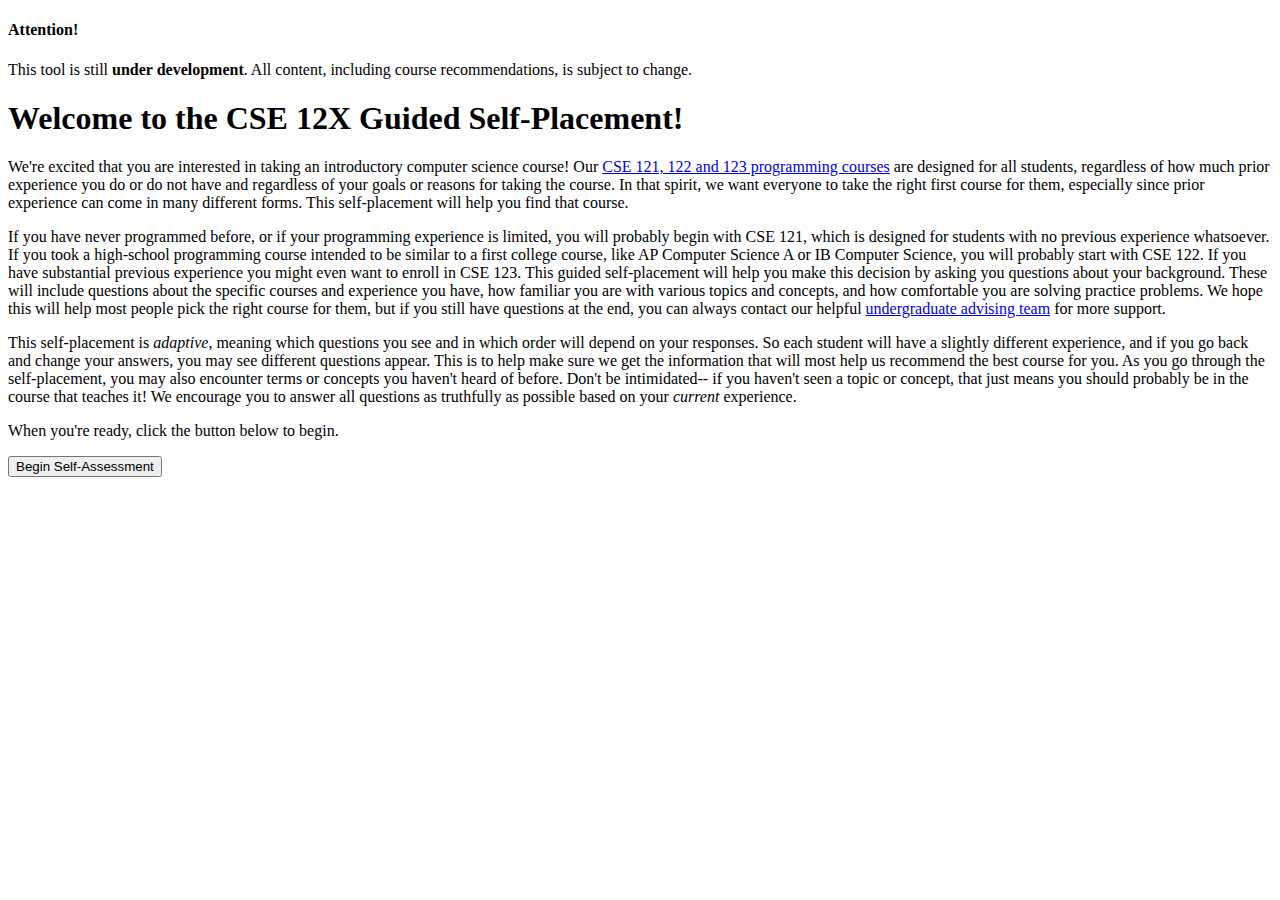
==== commit 057eb130: "Wording tweak in introduction." ====
--- a/test.html
+++ b/test.html
@@ -59,7 +59,7 @@
             appear. This is to help make sure we get the information that will most help us recommend the best course for you. As you go through
             the self-placement, you may also encounter terms or concepts you haven't heard of before. Don't be intimidated-- if you haven't seen
             a topic or concept, that just means you should probably be in the course that teaches it! We encourage you to answer all questions
-            based on your <em>current</em> experience and not go searching for answers or information elsewhere.
+            as truthfully as possible based on your <em>current</em> experience.
         </p>
 
         <p>When you're ready, click the button below to begin.</p>
@@ -206,7 +206,7 @@
             <label class="form-label" for="topics-121">How familiar and comfortable are you with each of
                 the following programming topics/constructs?</label>
             <div class="mb-3">
-                <label for="121vars" id="varLabel">Variables</label>
+                <label for="121vars" id="varLabel">Variables and assignment statements</label>
                 <select class="form-select" name="121vars">
                     <option value="" selected disabled>Select an option</option>
                     <option value="0">I have never heard of this.</option>
@@ -229,7 +229,7 @@
                 </select>
             </div>
             <div class="mb-3">
-                <label for="121funcs" id="funcLabel">Functions/Methods</label>
+                <label for="121funcs" id="funcLabel">Functions and/or methods</label>
                 <select class="form-select" name="121funcs">
                     <option value="" selected disabled>Select an option</option>
                     <option value="0">I have never heard of this.</option>
@@ -262,7 +262,7 @@
                 </select>
             </div>
             <div class="mb-3">
-                <label for="121arrs" id="arrLabel">Arrays and/or Lists</label>
+                <label for="121arrs" id="arrLabel">Arrays and/or lists</label>
                 <select class="form-select" name="121arrs">
                     <option value="" selected disabled>Select an option</option>
                     <option value="0">I have never heard of this.</option>
@@ -378,23 +378,23 @@
                 <label class="form-label" for="p_121p1react">Which of the following best describes your experience with the preceding problem?</label>
                 <div class="form-check">
                     <input autocomplete="off" class="form-check-input" type="radio" name="p_121p1react" id="p_121p1react1" value="1">
-                    <label class="form-check-label" for="p_121p1react1">I did not understand the problem.</label>
+                    <label class="form-check-label" for="p_121p1react1">I did not understand the problem or did not know how to begin solving it.</label>
                 </div>
                 <div class="form-check">
                     <input autocomplete="off" class="form-check-input" type="radio" name="p_121p1react" id="p_121p1react2" value="2">
-                    <label class="form-check-label" for="p_121p1react2">I understood the problem but did not know how to begin solving it.</label>
+                    <label class="form-check-label" for="p_121p1react2">I was able to begin solving the problem but got stuck.</label>
                 </div>
                 <div class="form-check">
                     <input autocomplete="off" class="form-check-input" type="radio" name="p_121p1react" id="p_121p1react3" value="3">
-                    <label class="form-check-label" for="p_121p1react3">I was able to begin solving the problem but was not able to complete it.</label>
+                    <label class="form-check-label" for="p_121p1react3">I was able to complete the problem but struggled greatly.</label>
                 </div>
                 <div class="form-check">
                     <input autocomplete="off" class="form-check-input" type="radio" name="p_121p1react" id="p_121p1react4" value="4">
-                    <label class="form-check-label" for="p_121p1react4">I was able to solve the problem but struggled to do so.</label>
+                    <label class="form-check-label" for="p_121p1react4">I was able to solve the problem with a little difficulty.</label>
                 </div>
                 <div class="form-check">
                     <input autocomplete="off" class="form-check-input" type="radio" name="p_121p1react" id="p_121p1react5" value="5">
-                    <label class="form-check-label" for="p_121p1react5">I was able to solve the problem easily.</label>
+                    <label class="form-check-label" for="p_121p1react5">I was able to solve the problem with no difficulty.</label>
                 </div>
             </div>
         </div>
@@ -501,23 +501,23 @@
                 <label class="form-label" for="p_121p2react">Which of the following best describes your experience with the preceding problem?</label>
                 <div class="form-check">
                     <input autocomplete="off" class="form-check-input" type="radio" name="p_121p2react" id="p_121p2react1" value="1">
-                    <label class="form-check-label" for="p_121p2react1">I did not understand the problem.</label>
+                    <label class="form-check-label" for="p_121p2react1">I did not understand the problem or did not know how to begin solving it.</label>
                 </div>
                 <div class="form-check">
                     <input autocomplete="off" class="form-check-input" type="radio" name="p_121p2react" id="p_121p2react2" value="2">
-                    <label class="form-check-label" for="p_121p2react2">I understood the problem but did not know how to begin solving it.</label>
+                    <label class="form-check-label" for="p_121p2react2">I was able to begin solving the problem but got stuck.</label>
                 </div>
                 <div class="form-check">
                     <input autocomplete="off" class="form-check-input" type="radio" name="p_121p2react" id="p_121p2react3" value="3">
-                    <label class="form-check-label" for="p_121p2react3">I was able to begin solving the problem but was not able to complete it.</label>
+                    <label class="form-check-label" for="p_121p2react3">I was able to complete the problem but struggled greatly.</label>
                 </div>
                 <div class="form-check">
                     <input autocomplete="off" class="form-check-input" type="radio" name="p_121p2react" id="p_121p2react4" value="4">
-                    <label class="form-check-label" for="p_121p2react4">I was able to solve the problem but struggled to do so.</label>
+                    <label class="form-check-label" for="p_121p2react4">I was able to solve the problem with a little difficulty.</label>
                 </div>
                 <div class="form-check">
                     <input autocomplete="off" class="form-check-input" type="radio" name="p_121p2react" id="p_121p2react5" value="5">
-                    <label class="form-check-label" for="p_121p2react5">I was able to solve the problem easily.</label>
+                    <label class="form-check-label" for="p_121p2react5">I was able to solve the problem with no difficulty.</label>
                 </div>
             </div>
         </div>
@@ -624,23 +624,23 @@
                 <label class="form-label" for="p_121p3react">Which of the following best describes your experience with the preceding problem?</label>
                 <div class="form-check">
                     <input autocomplete="off" class="form-check-input" type="radio" name="p_121p3react" id="p_121p3react1" value="1">
-                    <label class="form-check-label" for="p_121p3react1">I did not understand the problem.</label>
+                    <label class="form-check-label" for="p_121p3react1">I did not understand the problem or did not know how to begin solving it.</label>
                 </div>
                 <div class="form-check">
                     <input autocomplete="off" class="form-check-input" type="radio" name="p_121p3react" id="p_121p3react2" value="2">
-                    <label class="form-check-label" for="p_121p3react2">I understood the problem but did not know how to begin solving it.</label>
+                    <label class="form-check-label" for="p_121p3react2">I was able to begin solving the problem but got stuck.</label>
                 </div>
                 <div class="form-check">
                     <input autocomplete="off" class="form-check-input" type="radio" name="p_121p3react" id="p_121p3react3" value="3">
-                    <label class="form-check-label" for="p_121p3react3">I was able to begin solving the problem but was not able to complete it.</label>
+                    <label class="form-check-label" for="p_121p3react3">I was able to complete the problem but struggled greatly.</label>
                 </div>
                 <div class="form-check">
                     <input autocomplete="off" class="form-check-input" type="radio" name="p_121p3react" id="p_121p3react4" value="4">
-                    <label class="form-check-label" for="p_121p3react4">I was able to solve the problem but struggled to do so.</label>
+                    <label class="form-check-label" for="p_121p3react4">I was able to solve the problem with a little difficulty.</label>
                 </div>
                 <div class="form-check">
                     <input autocomplete="off" class="form-check-input" type="radio" name="p_121p3react" id="p_121p3react5" value="5">
-                    <label class="form-check-label" for="p_121p3react5">I was able to solve the problem easily.</label>
+                    <label class="form-check-label" for="p_121p3react5">I was able to solve the problem with no difficulty.</label>
                 </div>
             </div>
         </div>
@@ -649,7 +649,7 @@
             <label class="form-label" for="topics-122">How familiar and comfortable are you with each of
                 the following programming topics/constructs?</label>
             <div class="mb-3">
-                <label for="122io" id="ioLabel">Console and/or File Input/Output</label>
+                <label for="122io" id="ioLabel">Console and/or file input and output</label>
                 <select class="form-select" name="122io">
                     <option value="" selected disabled>Select an option</option>
                     <option value="0">I have never heard of this.</option>
@@ -660,7 +660,7 @@
                 </select>
             </div>
             <div class="mb-3">
-                <label for="122maps" id="mapLabel">Maps and/or Dictionaries</label>
+                <label for="122maps" id="mapLabel">Maps and/or dictionaries</label>
                 <select class="form-select" name="122maps">
                     <option value="" selected disabled>Select an option</option>
                     <option value="0">I have never heard of this.</option>
@@ -795,23 +795,23 @@
                 <label class="form-label" for="p_122p1react">Which of the following best describes your experience with the preceding problem?</label>
                 <div class="form-check">
                     <input autocomplete="off" class="form-check-input" type="radio" name="p_122p1react" id="p_122p1react1" value="1">
-                    <label class="form-check-label" for="p_122p1react1">I did not understand the problem.</label>
+                    <label class="form-check-label" for="p_122p1react1">I did not understand the problem or did not know how to begin solving it.</label>
                 </div>
                 <div class="form-check">
                     <input autocomplete="off" class="form-check-input" type="radio" name="p_122p1react" id="p_122p1react2" value="2">
-                    <label class="form-check-label" for="p_122p1react2">I understood the problem but did not know how to begin solving it.</label>
+                    <label class="form-check-label" for="p_122p1react2">I was able to begin solving the problem but got stuck.</label>
                 </div>
                 <div class="form-check">
                     <input autocomplete="off" class="form-check-input" type="radio" name="p_122p1react" id="p_122p1react3" value="3">
-                    <label class="form-check-label" for="p_122p1react3">I was able to begin solving the problem but was not able to complete it.</label>
+                    <label class="form-check-label" for="p_122p1react3">I was able to complete the problem but struggled greatly.</label>
                 </div>
                 <div class="form-check">
                     <input autocomplete="off" class="form-check-input" type="radio" name="p_122p1react" id="p_122p1react4" value="4">
-                    <label class="form-check-label" for="p_122p1react4">I was able to solve the problem but struggled to do so.</label>
+                    <label class="form-check-label" for="p_122p1react4">I was able to solve the problem with a little difficulty.</label>
                 </div>
                 <div class="form-check">
                     <input autocomplete="off" class="form-check-input" type="radio" name="p_122p1react" id="p_122p1react5" value="5">
-                    <label class="form-check-label" for="p_122p1react5">I was able to solve the problem easily.</label>
+                    <label class="form-check-label" for="p_122p1react5">I was able to solve the problem with no difficulty.</label>
                 </div>
             </div>
         </div>          
@@ -925,23 +925,23 @@
                 <label class="form-label" for="p_122p2react">Which of the following best describes your experience with the preceding problem?</label>
                 <div class="form-check">
                     <input autocomplete="off" class="form-check-input" type="radio" name="p_122p2react" id="p_122p2react1" value="1">
-                    <label class="form-check-label" for="p_122p2react1">I did not understand the problem.</label>
+                    <label class="form-check-label" for="p_122p2react1">I did not understand the problem or did not know how to begin solving it.</label>
                 </div>
                 <div class="form-check">
                     <input autocomplete="off" class="form-check-input" type="radio" name="p_122p2react" id="p_122p2react2" value="2">
-                    <label class="form-check-label" for="p_122p2react2">I understood the problem but did not know how to begin solving it.</label>
+                    <label class="form-check-label" for="p_122p2react2">I was able to begin solving the problem but got stuck.</label>
                 </div>
                 <div class="form-check">
                     <input autocomplete="off" class="form-check-input" type="radio" name="p_122p2react" id="p_122p2react3" value="3">
-                    <label class="form-check-label" for="p_122p2react3">I was able to begin solving the problem but was not able to complete it.</label>
+                    <label class="form-check-label" for="p_122p2react3">I was able to complete the problem but struggled greatly.</label>
                 </div>
                 <div class="form-check">
                     <input autocomplete="off" class="form-check-input" type="radio" name="p_122p2react" id="p_122p2react4" value="4">
-                    <label class="form-check-label" for="p_122p2react4">I was able to solve the problem but struggled to do so.</label>
+                    <label class="form-check-label" for="p_122p2react4">I was able to solve the problem with a little difficulty.</label>
                 </div>
                 <div class="form-check">
                     <input autocomplete="off" class="form-check-input" type="radio" name="p_122p2react" id="p_122p2react5" value="5">
-                    <label class="form-check-label" for="p_122p2react5">I was able to solve the problem easily.</label>
+                    <label class="form-check-label" for="p_122p2react5">I was able to solve the problem with no difficulty.</label>
                 </div>
             </div>
         </div>      
@@ -1108,23 +1108,23 @@
                 <label class="form-label" for="p_122p3react">Which of the following best describes your experience with the preceding problem?</label>
                 <div class="form-check">
                     <input autocomplete="off" class="form-check-input" type="radio" name="p_122p3react" id="p_122p3react1" value="1">
-                    <label class="form-check-label" for="p_122p3react1">I did not understand the problem.</label>
+                    <label class="form-check-label" for="p_122p3react1">I did not understand the problem or did not know how to begin solving it.</label>
                 </div>
                 <div class="form-check">
                     <input autocomplete="off" class="form-check-input" type="radio" name="p_122p3react" id="p_122p3react2" value="2">
-                    <label class="form-check-label" for="p_122p3react2">I understood the problem but did not know how to begin solving it.</label>
+                    <label class="form-check-label" for="p_122p3react2">I was able to begin solving the problem but got stuck.</label>
                 </div>
                 <div class="form-check">
                     <input autocomplete="off" class="form-check-input" type="radio" name="p_122p3react" id="p_122p3react3" value="3">
-                    <label class="form-check-label" for="p_122p3react3">I was able to begin solving the problem but was not able to complete it.</label>
+                    <label class="form-check-label" for="p_122p3react3">I was able to complete the problem but struggled greatly.</label>
                 </div>
                 <div class="form-check">
                     <input autocomplete="off" class="form-check-input" type="radio" name="p_122p3react" id="p_122p3react4" value="4">
-                    <label class="form-check-label" for="p_122p3react4">I was able to solve the problem but struggled to do so.</label>
+                    <label class="form-check-label" for="p_122p3react4">I was able to solve the problem with a little difficulty.</label>
                 </div>
                 <div class="form-check">
                     <input autocomplete="off" class="form-check-input" type="radio" name="p_122p3react" id="p_122p3react5" value="5">
-                    <label class="form-check-label" for="p_122p3react5">I was able to solve the problem easily.</label>
+                    <label class="form-check-label" for="p_122p3react5">I was able to solve the problem with no difficulty.</label>
                 </div>
             </div>
         </div>
@@ -1148,7 +1148,8 @@
                 to solve problems using data sets drawn from the sciences, engineering, business and the humanities.
             </p>
             <p>
-                If you have any more questions, feel free to reach out to our <a target="new" href="https://www.cs.washington.edu/academics/ugrad/advising">undergraduate
+                You can learn more about all of our <a target="new" href="https://www.cs.washington.edu/academics/ugrad/nonmajor-options/intro-courses">
+                introductory course options</a> on the Allen School website. If you have any more questions, feel free to reach out to our <a target="new" href="https://www.cs.washington.edu/academics/ugrad/advising">undergraduate
                 advising team</a>.
             </p>
         </div>
@@ -1161,7 +1162,8 @@
                 CSE 121</a> to help you solidfy your understanding of that material before moving on to CSE 122.
             </p>
             <p>
-                If you have any more questions, feel free to reach out to our <a target="new" href="https://www.cs.washington.edu/academics/ugrad/advising">undergraduate
+                You can learn more about all of our <a target="new" href="https://www.cs.washington.edu/academics/ugrad/nonmajor-options/intro-courses">
+                introductory course options</a> on the Allen School website. If you have any more questions, feel free to reach out to our <a target="new" href="https://www.cs.washington.edu/academics/ugrad/advising">undergraduate
                 advising team</a>.
             </p>
         </div>
@@ -1175,7 +1177,8 @@
                 so you should feel confident enrolling even if your experience is in another programming language.
             </p>
             <p>
-                If you have any more questions, feel free to reach out to our <a target="new" href="https://www.cs.washington.edu/academics/ugrad/advising">undergraduate
+                You can learn more about all of our <a target="new" href="https://www.cs.washington.edu/academics/ugrad/nonmajor-options/intro-courses">
+                introductory course options</a> on the Allen School website. If you have any more questions, feel free to reach out to our <a target="new" href="https://www.cs.washington.edu/academics/ugrad/advising">undergraduate
                 advising team</a>.
             </p>
         </div>
@@ -1193,7 +1196,8 @@
                 previously taken CSE 142.
             </p>
             <p>
-                If you have any more questions, feel free to reach out to our <a target="new" href="https://www.cs.washington.edu/academics/ugrad/advising">undergraduate
+                You can learn more about all of our <a target="new" href="https://www.cs.washington.edu/academics/ugrad/nonmajor-options/intro-courses">
+                introductory course options</a> on the Allen School website. If you have any more questions, feel free to reach out to our <a target="new" href="https://www.cs.washington.edu/academics/ugrad/advising">undergraduate
                 advising team</a>.
             </p>
         </div>
@@ -1214,7 +1218,8 @@
                 previously programmed in Java adapt, so you should feel confident enrolling even if you've never used Python before.
             </p>
             <p>
-                If you have any more questions, feel free to reach out to our <a target="new" href="https://www.cs.washington.edu/academics/ugrad/advising">undergraduate
+                You can learn more about all of our <a target="new" href="https://www.cs.washington.edu/academics/ugrad/nonmajor-options/intro-courses">
+                introductory course options</a> on the Allen School website. If you have any more questions, feel free to reach out to our <a target="new" href="https://www.cs.washington.edu/academics/ugrad/advising">undergraduate
                 advising team</a>.
             </p>
         </div>
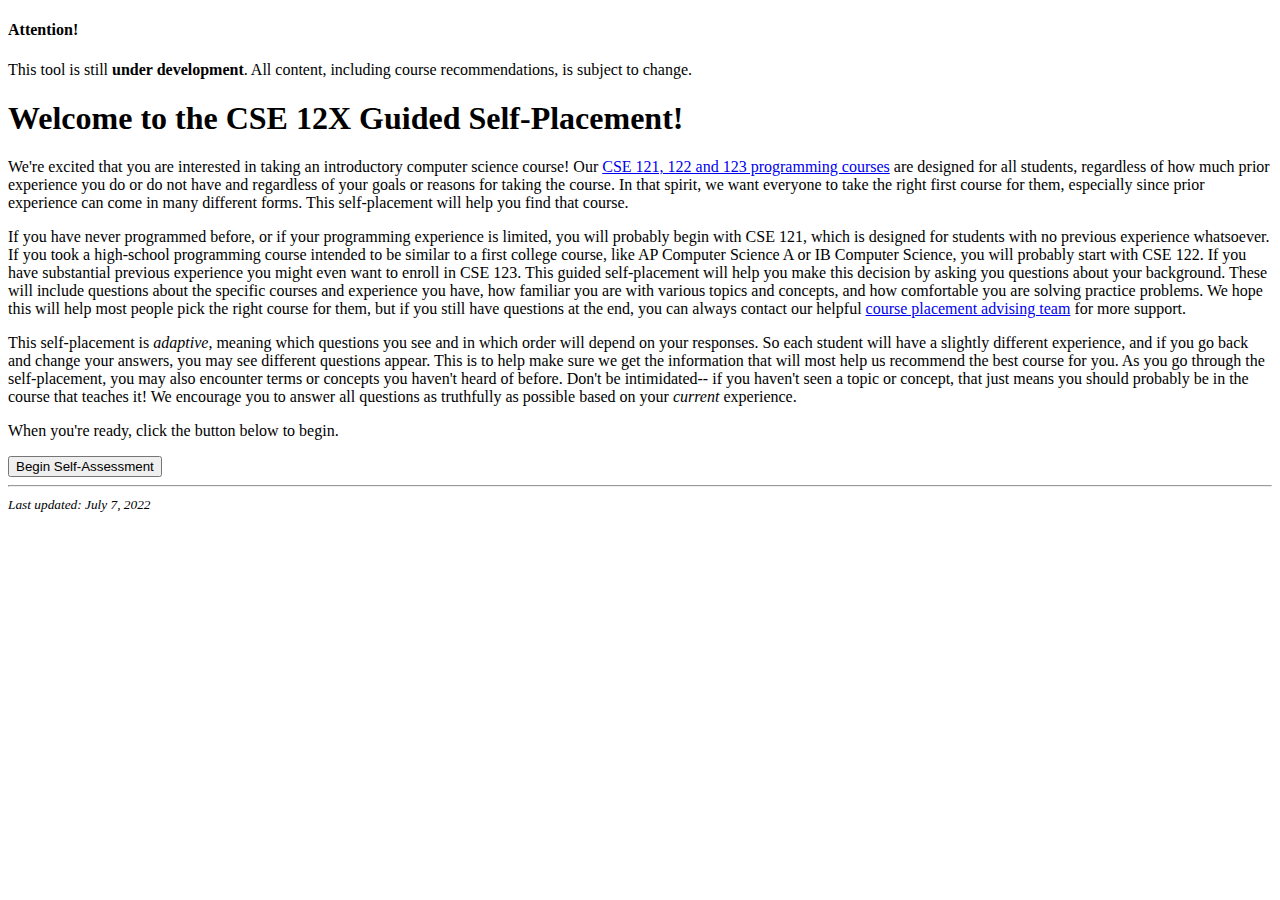
==== commit 0889da20: "Fix Example6 solution" ====
--- a/test.html
+++ b/test.html
@@ -50,7 +50,7 @@
             help you make this decision by asking you questions about your background. These will include questions about the specific
             courses and experience you have, how familiar you are with various topics and concepts, and how comfortable you are solving
             practice problems. We hope this will help most people pick the right course for them, but if you still have questions at the
-            end, you can always contact our helpful <a target="new" href="https://www.cs.washington.edu/academics/ugrad/advising">undergraduate
+            end, you can always contact our helpful <a href="mailto:course-placement@cs.washington.edu?subject=CSE 12X Self-Placement Question">course placement 
             advising team</a> for more support.
         </p>
         <p>
@@ -1149,7 +1149,7 @@
             </p>
             <p>
                 You can learn more about all of our <a target="new" href="https://www.cs.washington.edu/academics/ugrad/nonmajor-options/intro-courses">
-                introductory course options</a> on the Allen School website. If you have any more questions, feel free to reach out to our <a target="new" href="https://www.cs.washington.edu/academics/ugrad/advising">undergraduate
+                introductory course options</a> on the Allen School website. If you have any more questions, feel free to reach out to our <a href="mailto:course-placement@cs.washington.edu?subject=CSE 12X Self-Placement Question">course placement 
                 advising team</a>.
             </p>
         </div>
@@ -1163,7 +1163,7 @@
             </p>
             <p>
                 You can learn more about all of our <a target="new" href="https://www.cs.washington.edu/academics/ugrad/nonmajor-options/intro-courses">
-                introductory course options</a> on the Allen School website. If you have any more questions, feel free to reach out to our <a target="new" href="https://www.cs.washington.edu/academics/ugrad/advising">undergraduate
+                introductory course options</a> on the Allen School website. If you have any more questions, feel free to reach out to our <a href="mailto:course-placement@cs.washington.edu?subject=CSE 12X Self-Placement Question">course placement 
                 advising team</a>.
             </p>
         </div>
@@ -1178,7 +1178,7 @@
             </p>
             <p>
                 You can learn more about all of our <a target="new" href="https://www.cs.washington.edu/academics/ugrad/nonmajor-options/intro-courses">
-                introductory course options</a> on the Allen School website. If you have any more questions, feel free to reach out to our <a target="new" href="https://www.cs.washington.edu/academics/ugrad/advising">undergraduate
+                introductory course options</a> on the Allen School website. If you have any more questions, feel free to reach out to our <a href="mailto:course-placement@cs.washington.edu?subject=CSE 12X Self-Placement Question">course placement 
                 advising team</a>.
             </p>
         </div>
@@ -1197,7 +1197,7 @@
             </p>
             <p>
                 You can learn more about all of our <a target="new" href="https://www.cs.washington.edu/academics/ugrad/nonmajor-options/intro-courses">
-                introductory course options</a> on the Allen School website. If you have any more questions, feel free to reach out to our <a target="new" href="https://www.cs.washington.edu/academics/ugrad/advising">undergraduate
+                introductory course options</a> on the Allen School website. If you have any more questions, feel free to reach out to our <a href="mailto:course-placement@cs.washington.edu?subject=CSE 12X Self-Placement Question">course placement 
                 advising team</a>.
             </p>
         </div>
@@ -1219,7 +1219,7 @@
             </p>
             <p>
                 You can learn more about all of our <a target="new" href="https://www.cs.washington.edu/academics/ugrad/nonmajor-options/intro-courses">
-                introductory course options</a> on the Allen School website. If you have any more questions, feel free to reach out to our <a target="new" href="https://www.cs.washington.edu/academics/ugrad/advising">undergraduate
+                introductory course options</a> on the Allen School website. If you have any more questions, feel free to reach out to our <a href="mailto:course-placement@cs.washington.edu?subject=CSE 12X Self-Placement Question">course placement 
                 advising team</a>.
             </p>
         </div>
@@ -1228,12 +1228,15 @@
             <h1><span class="badge bg-warning text-dark">Talk to Advising</span></h1>
             <p>
                 Based on your responses, there are multiple courses that might be a good fit for you.
-                We recommend you speak with a member of <a target="new" href="https://www.cs.washington.edu/academics/ugrad/advising">undergraduate
+                We recommend you speak with a member of <a href="mailto:course-placement@cs.washington.edu?subject=CSE 12X Self-Placement Question">course placement 
                 advising team</a> so they can learn more about your situation and help you find the best fit.
             </p>
         </div>
     </div>
-
+    <footer>
+        <hr />
+        <em><small>Last updated: July 7, 2022</small></em>
+    </footer>
     </main>
   </body>
 </html>
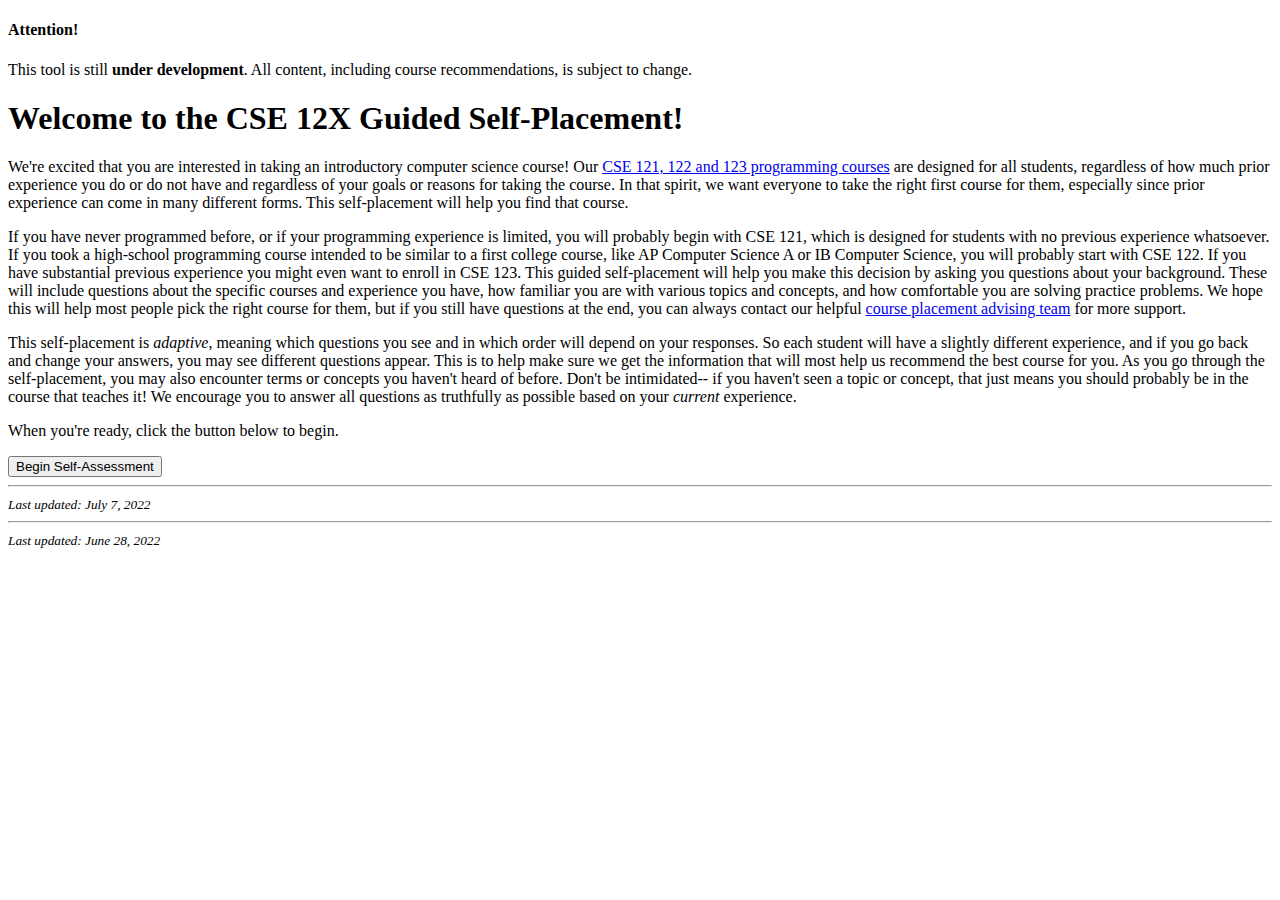
==== commit 362c8525: "Merge branch 'main' of gitlab.cs.washington.edu:brettwo/12x-self-placement" ====
--- a/test.html
+++ b/test.html
@@ -1091,7 +1091,7 @@
                                 <div class="card card-body">
                                     <samp>
                                         Payment Method 1: CC 1234567801019275 (525.0) <br/>
-                                        Payment Method 2: CC 9876543210108473 (300.0) <br/>
+                                        Payment Method 2: CC 9876543210108473 (350.0) <br/>
                                         Payment Method 3: BankAccount 1000000123467 (450.0) <br/>
                                         Payment Method 1 charges: 2 <br/>
                                         Payment Method 2 charges: 3 <br/>
@@ -1210,6 +1210,13 @@
                 CSE 123</a>. This course will teach you to use your existing programming skills to implement and manipulate complex
                 data structures, and will also introduce some more advanced programming concepts.
             </p>
+            <p class="alert alert-warning" role="alert">
+                <em>Note:</em> CSE 123 will be offered for the first time in Winter 2023. If you would like to take a CSE course in Autumn 2022,
+                you can consider <a target="new" href="https://www.cs.washington.edu/academics/ugrad/nonmajor-options/intro-courses#cse154">CSE 154</a>,
+                Web Programming. If you believe you need to complete the introductory programming sequence in Autumn 2022, please contact our
+                <a href="">advising team</a> for assistance.
+
+            </p>
             <p>
                 If you're more interested in using programming as a tool for data analysis and visualization,
                 you might also want to consider <a target="new" href="https://www.cs.washington.edu/academics/ugrad/nonmajor-options/intro-courses#cse163">
@@ -1224,6 +1231,35 @@
             </p>
         </div>
 
+        <div class="mb-3 alert alert-success result" role="alert" id="result-123-from-142" style="display:none">
+            <h1><span class="badge bg-success">CSE 123</span></h1>
+            <p>
+                You have a lot of experience programming and have a strong understanding of some more advanced topics, so we recommend
+                you take <a target="new" href="https://www.cs.washington.edu/academics/ugrad/nonmajor-options/intro-courses#cse123">
+                CSE 123</a>. This course will teach you to use your existing programming skills to implement and manipulate complex
+                data structures, and will also introduce some more advanced programming concepts.
+            </p>
+            <p class="alert alert-warning" role="alert">
+                <em>Note:</em> CSE 123 will be offered for the first time in Winter 2023. If you would like to take a CSE course in Autumn 2022,
+                you can consider <a target="new" href="https://www.cs.washington.edu/academics/ugrad/nonmajor-options/intro-courses#cse154">CSE 154</a>,
+                Web Programming. Since you previously took CSE 142, you may also want to consider enrolling in <a target="new" href="https://www.cs.washington.edu/academics/ugrad/nonmajor-options/intro-courses#cse143">
+                CSE 143</a>, which is being offered a few more times. This course is the direct follow-up to CSE 142 and will more closely align with your experience having
+                previously taken CSE 142.
+            </p>            
+            <p>
+                If you're more interested in using programming as a tool for data analysis and visualization,
+                you might also want to consider <a target="new" href="https://www.cs.washington.edu/academics/ugrad/nonmajor-options/intro-courses#cse163">
+                CSE 163</a>. This course builds on previous programming experience similarly to CSE 123, but with a focus on writing programs
+                that manipulate and analyze different types of datasets. CSE 163 is taught in Python, but is designed to help students who have
+                previously programmed in Java adapt, so you should feel confident enrolling even if you've never used Python before.
+            </p>
+            <p>
+                You can learn more about all of our <a target="new" href="https://www.cs.washington.edu/academics/ugrad/nonmajor-options/intro-courses">
+                introductory course options</a> on the Allen School website. If you have any more questions, feel free to reach out to our <a href="mailto:course-placement@cs.washington.edu?subject=CSE 12X Self-Placement Question">course placement 
+                advising team</a>.
+            </p>
+        </div>        
+
         <div class="mb-3 alert alert-warning result" role="alert" id="result-adv" style="display:none">
             <h1><span class="badge bg-warning text-dark">Talk to Advising</span></h1>
             <p>
@@ -1237,6 +1273,11 @@
         <hr />
         <em><small>Last updated: July 7, 2022</small></em>
     </footer>
+
+    <footer>
+        <hr />
+        <em><small>Last updated: June 28, 2022</small></em>
+    </footer>
     </main>
   </body>
 </html>
